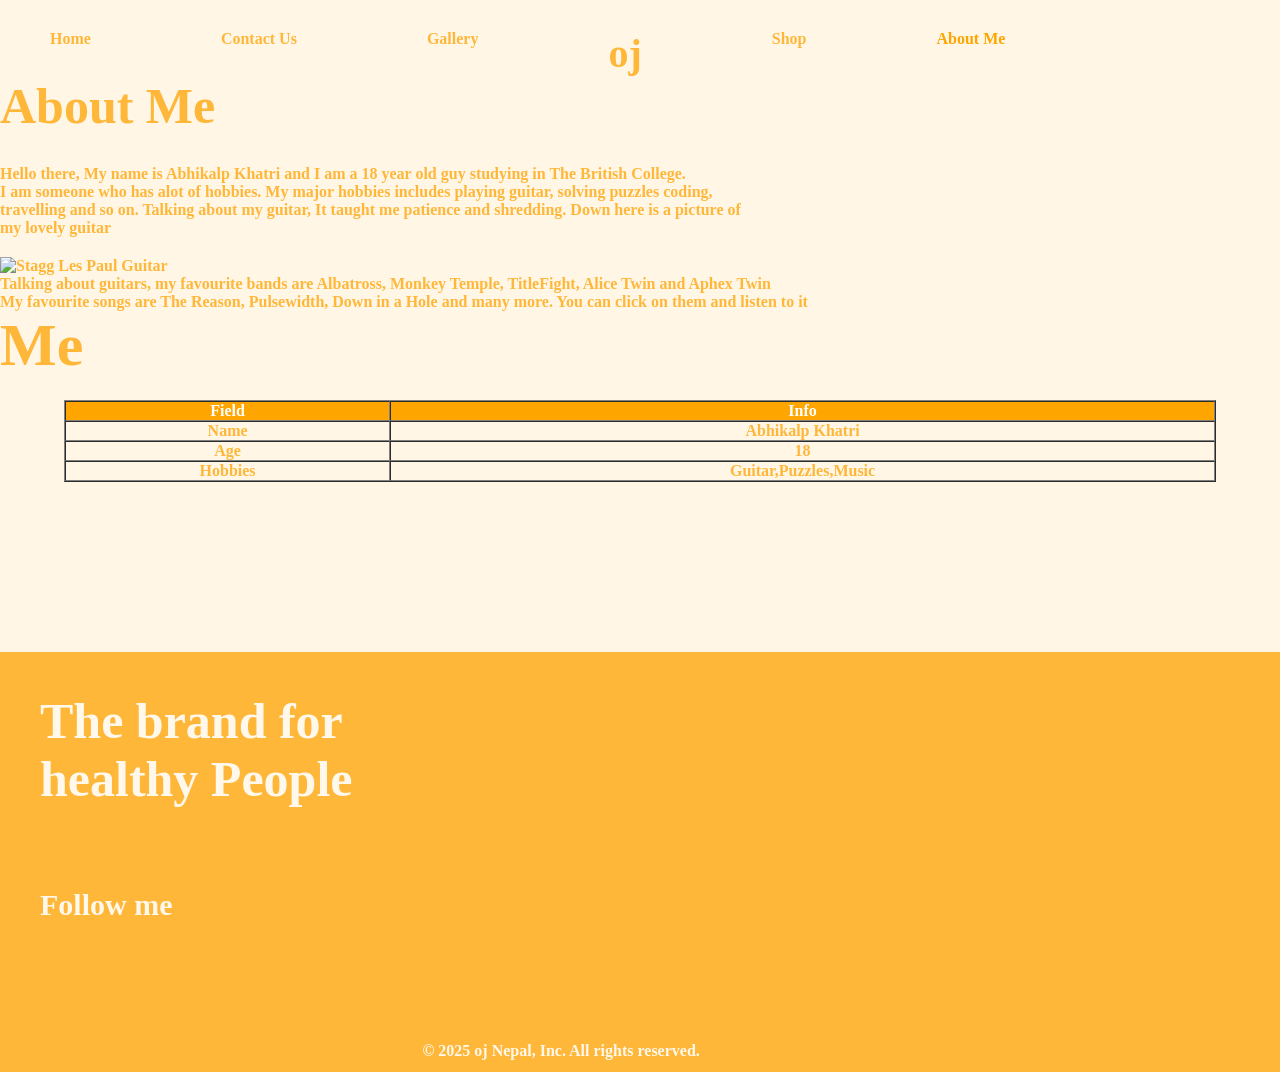
==== about.html @ 06b5bde8 "Uploaded About me html and css" ====
<!DOCTYPE html>
<html lang="en">
<head>
    <meta charset="UTF-8">
    <link rel="stylesheet" href="about.css">
    <meta name="viewport" content="width=device-width, initial-scale=1.0">
    <title>About Me</title>
</head>
<body>
    <nav class="navbar">
        <ul>
            <li><a href="index.html">Home</a></li>
            <li><a href="contact.html">Contact Us</a></li>
            <li><a href="gallery.html">Gallery</a></li>
            <li><h1 class="header">oj</h1></li>
            <li><a href="shop.html">Shop</a></li>
            <li><a href="about.html" style="color: orange; font-weight: bold;">About Me</a></li>
        </ul>
    </nav>

    <div class="hometext2">
        <h1 style="font-size: 50px;">About Me</h1>
        <p>Hello there, My name is Abhikalp Khatri and I am a 18 year old guy studying in The British College. <br>
            I am someone who has alot of hobbies. My major hobbies includes playing guitar, solving puzzles coding,<br>
             travelling and so on. Talking about my guitar, It taught me patience and shredding.  Down here is a picture of <br>
             my lovely guitar</p>
    </div>

    <div class="images">
        <div class="img1">
            <img src="assests/guitar.jpg" alt="Stagg Les Paul Guitar">
            <p>Talking about guitars, my favourite bands are Albatross, Monkey Temple, TitleFight, Alice Twin and Aphex Twin <br>
            My favourite songs are <a href="https://youtu.be/fV4DiAyExN0?si=qLCoxMkv1ARsLqQg" target="_blank">The Reason</a>, <a href="https://youtu.be/wQyZ0Rn3xRI?si=YQ6cTlXziQI8Q1b_" target="_blank">Pulsewidth, </a> <a href="https://youtu.be/f8hT3oDDf6c?si=YMfiZC_vF12rFeqr" target="_blank">Down in a Hole</a> and many more. You can click on them and listen to it </p>

    <div class="hometext2">
        <h2 style="font-size: 60px;"> Me</h2>
        <table border="1" cellpadding="20" cellspacing="0" style="margin-top: 20px; width: 90%; margin-left: auto; margin-right: auto; text-align: center;">
            <tr style="background-color: #ffa500; color: white;">
                <th>Field</th>
                <th>Info</th>
            </tr>
            <tr>
                <td>Name</td>
                <td>Abhikalp Khatri</td>
            </tr>
            <tr>
                <td>Age</td>
                <td>18</td>
            </tr>
            <tr>
                <td>Hobbies</td>
                <td>Guitar,Puzzles,Music</td>
            </tr>
           
        </table>
    </div>

    <div class="footer">
        <nav>
            <h1>The brand for <br> healthy People</h1>
            <div class="follow">
                <h2>Follow me</h2>
                <p class="maptext2">
                    <a href="https://www.instagram.com/not.kalpe/" target="_blank"><img class="instagram" src="instagram.png" alt=""></a>
                    <a href="https://github.com/Kalpe-001" target="_blank"><img class="github" src="github.png" alt=""></a>
                    <a href="https://www.linkedin.com/in/abhikalp-khatri-61ba57282/" target="_blank"><img class="linkedin" src="linkedin.png" alt=""></a>
                </p>
            </div>
        </nav>
    </div>
    <p class="copyright">© 2025 oj Nepal, Inc. All rights reserved.</p>
    <img src="oj2.png" alt="" class="footerimg">
</body>
</html>
---- about.css ----
*{
    padding: 0%;
    margin: 0;
    font-family: montserrat;
}
body{
    max-width: 1320px;
    background-color: rgb(255, 246, 230);
    margin: 0 auto;
}
.navbar{
    display: flex;
    align-items: center;
}
.navbar ul{
    display: flex;
    justify-content: center;
    gap:30px;
    margin: 0;
    padding-top: 10px;
}
.navbar li{
    padding-top: 20px;
    display: inline-block;
    padding-left: 50px;
    padding-right: 50px;
}
.navbar a{
    color: rgb(255, 183, 58);
    text-decoration: none;
    font-weight: bold;
}

.header{
    font-size: 40px;;
    color:rgb(255, 183, 58);
}
.navbar{
    background-color: transparent;

}
.hometext2 h1{
    font-size: 40px;
    margin-bottom: 30px;

}
.hometext2{
    font-weight: 600;
    color:rgb(255, 183, 58);
    margin-bottom: 20px;
}
.footerbanner{
    position: absolute;
    z-index: -1;
    width: 100%;
    left: 0;
    top: 1125px;
    border-radius: 1px 50%;



}

img{
    height: 300px;
}
.footer{
    background-color: rgb(255, 183, 58);
    width: 100%;
    position: absolute;
    margin-top: 150px;
    left:0px;
    height: 420px;
}
.footer h1{
    padding: 40px;
    font-size: 50px;
    color: rgb(255, 248, 235);
}

.maptext{
    font-weight: 500;
    font-size: 20px;
    color: rgb(255, 248, 235);
    position: absolute;
    right: 80px;
    bottom: 180px;
}
.maptext2{
    font-weight: 500;
    font-size: 20px;
    color: rgb(255, 248, 235);
    position: absolute;
    left: 40px;
    bottom: 100px;
}
.images{
    color:rgb(255, 183, 58);
    font-weight: 600;
}
a{
    text-decoration: none;
    font-weight: 600;
    color:rgb(255, 183, 58)
}
.maptext2 img{
    position: absolute;
    bottom: 30px;
    z-index: 1;
}
.maptext2 a{
    text-decoration: none;
    color: rgb(255, 248, 235);
}
.maptext2 a:hover{
    text-decoration: none;
    color: rgb(187, 180, 165);
}
.footer h2{
margin-bottom: 100px;
    padding: 40px;
    font-size: 30px;
    color: rgb(255, 248, 235);

}
.instagram{
    left: 170px;
    height: 50px;
}
.github{

    left: 220px;
    height: 50px;
}
.linkedin{
    left: 270px;
    height: 50px;
}
.follow{
    position:absolute;

}
.copyright{
    position: absolute;
    margin-top: 540px;
    z-index: 1;
    margin-left: 33%;
    font-weight: 600;
    color: rgb(255, 248, 235);
}
.footerimg{
    height: 370px;
    position: absolute;
    right: 100px;
    top: 970px;
}
.bg1{
    width: 1320px;
    position: absolute;
    padding: 0px;
    z-index: -1;
    left: 0px;
    top: 1900px;
    opacity: 80%;
}
.bg2{
    transform: scale(-1,-1);
    width: 1320px;
    position: absolute;
    padding: 0px;
    z-index: -1;
    right: 0px;
    top: 0;
    opacity: 80%;
}
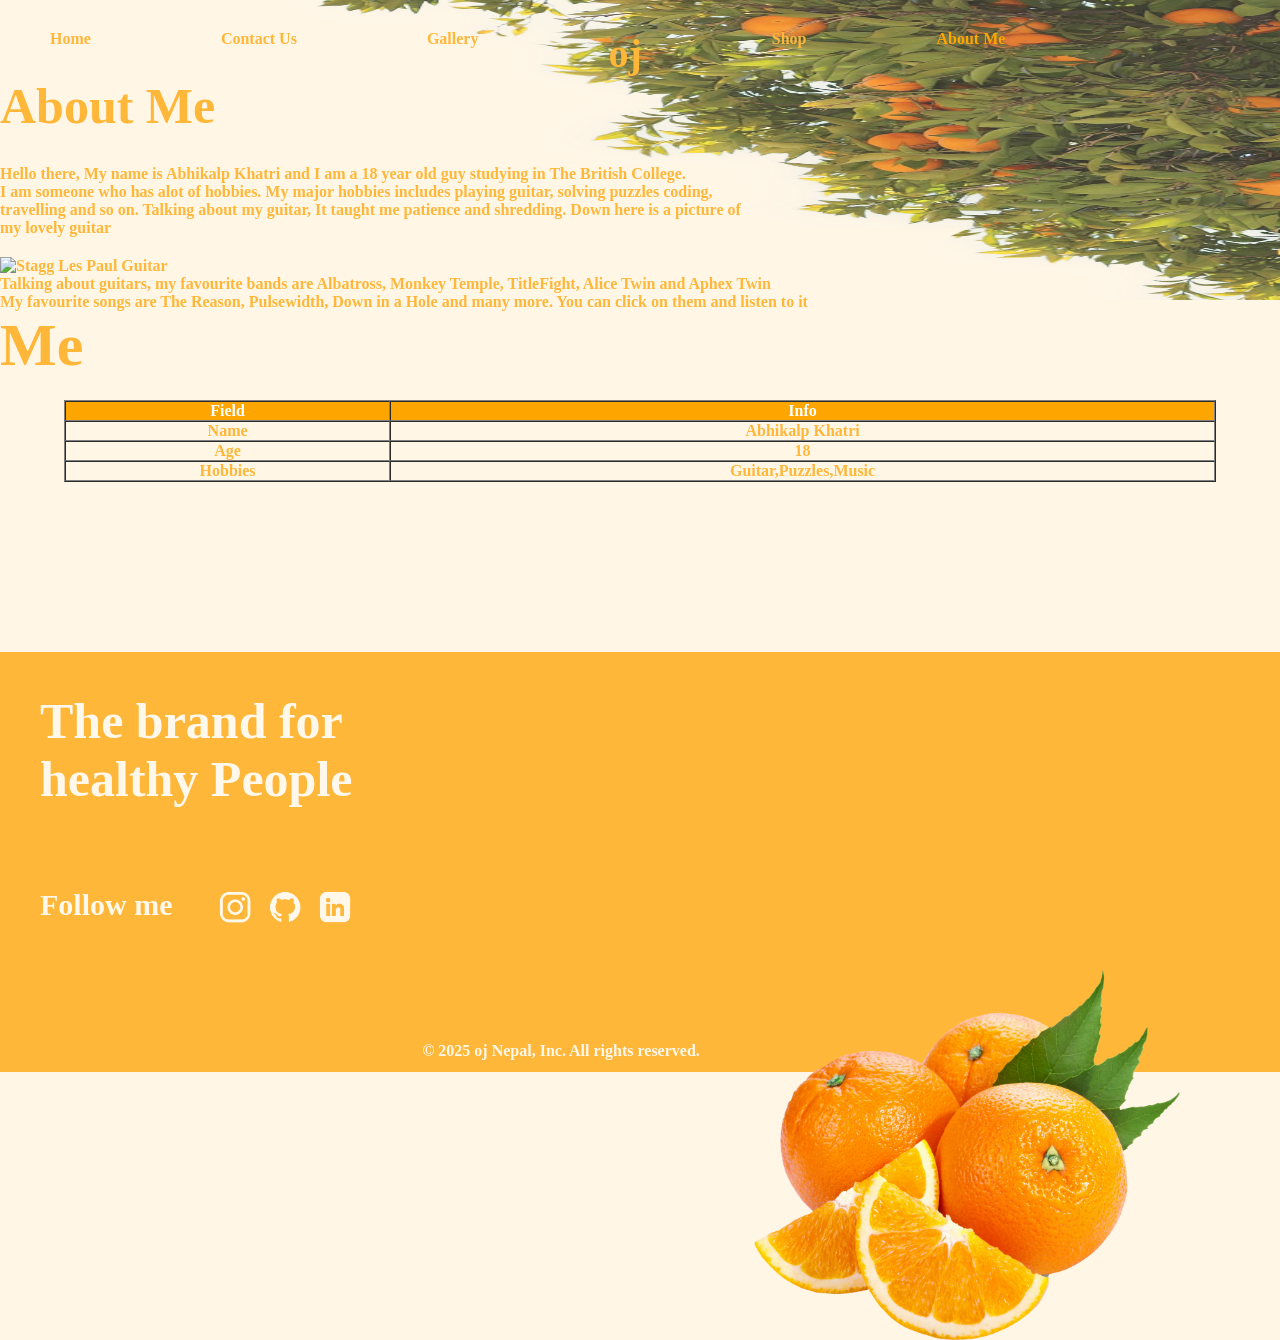
==== commit 63785f4b: "Update about.html" ====
--- a/about.html
+++ b/about.html
@@ -28,7 +28,7 @@
 
     <div class="images">
         <div class="img1">
-            <img src="assests/guitar.jpg" alt="Stagg Les Paul Guitar">
+            <img src="assests/guitar.jpg"  class="guitar" alt="Stagg Les Paul Guitar">
             <p>Talking about guitars, my favourite bands are Albatross, Monkey Temple, TitleFight, Alice Twin and Aphex Twin <br>
             My favourite songs are <a href="https://youtu.be/fV4DiAyExN0?si=qLCoxMkv1ARsLqQg" target="_blank">The Reason</a>, <a href="https://youtu.be/wQyZ0Rn3xRI?si=YQ6cTlXziQI8Q1b_" target="_blank">Pulsewidth, </a> <a href="https://youtu.be/f8hT3oDDf6c?si=YMfiZC_vF12rFeqr" target="_blank">Down in a Hole</a> and many more. You can click on them and listen to it </p>
 
@@ -54,7 +54,7 @@
            
         </table>
     </div>
-
+    <img  class=bg2 src="bg1.png" alt="">
     <div class="footer">
         <nav>
             <h1>The brand for <br> healthy People</h1>
